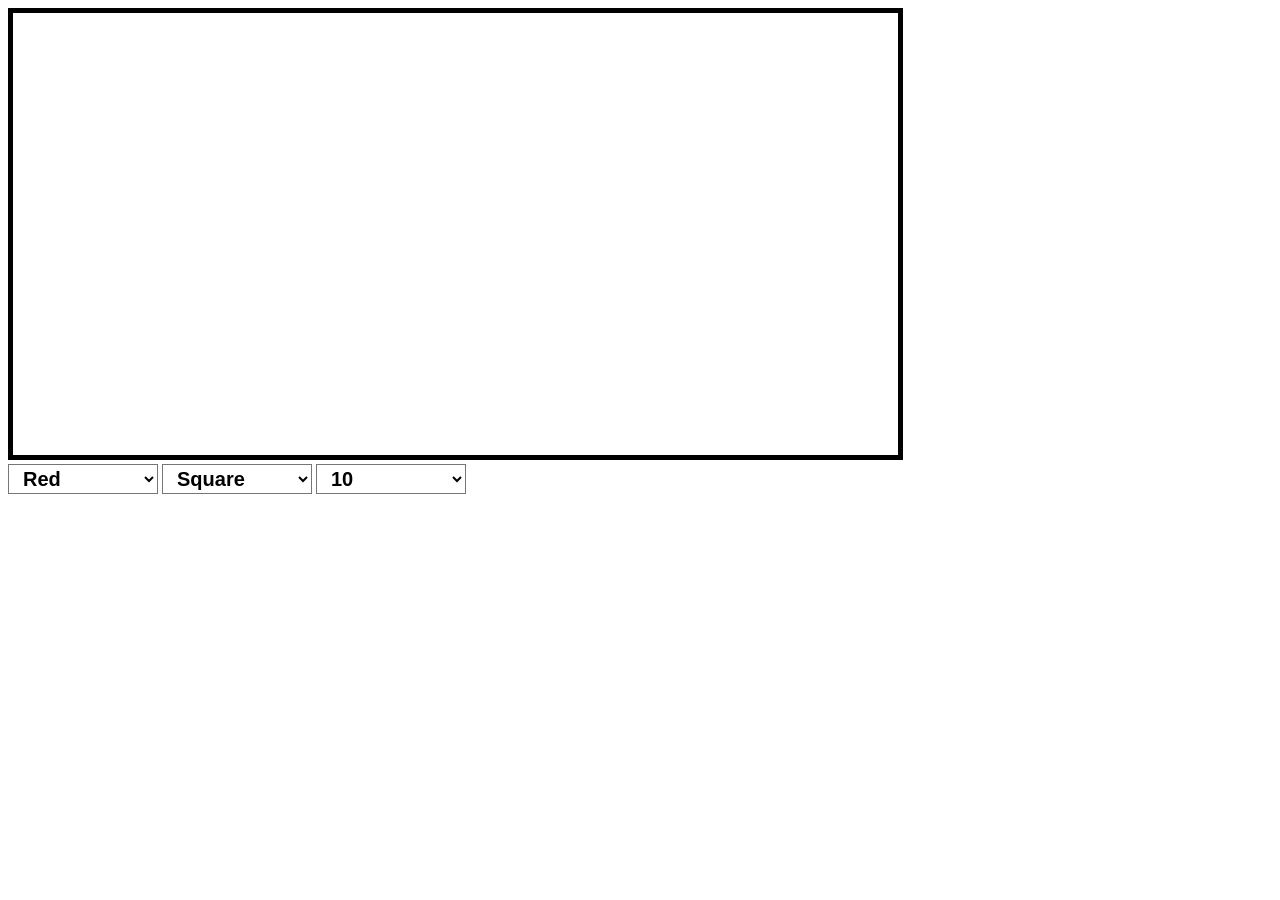
==== project7.html @ 3f82c5c3 "initial commit" ====
<!DOCTYPE html>
<html>
<head>
    <meta content="text/html;charset=utf-8" http-equiv="Content-Type">
    <link rel="stylesheet" href="project7.css">
    <title>
        Drawing Program
    </title>
</head>

<body>
  <div id="programcontainer">
    <div id="drawingarea">
      <svg id="screen" width="70%" viewBox="0 0 800 400">
      </svg>
    </div>
    <div id="optionsarea">
      <select class="selector" id ="colorSelect">
        <option value="red">Red</option>
        <option value="blue">Blue</option>
        <option value="green">Green</option>
        <option value="yellow">Yellow</option>
      </select>
      <select class="selector" id ="shapeSelect">
        <option value="square">Square</option>
        <option value="circle">Circle</option>
      </select>
      <select id ="sizeSelect">
        <option value="10">10</option>
        <option value="15">15</option>
        <option value="20">20</option>
      </select>
    </div>
  </div>

<script src="project7.js"></script>
</body>
</html>
---- project7.css ----
#screen {
  border-style: solid;
  border-width: 5px;
}

#optionarea {
  font-size: 16px;
}

select {
    border: 1 none;
    background: transparent;
    font-size: 20px;
    font-weight: bold;
    padding: 2px 10px;
    width: 150px;
}
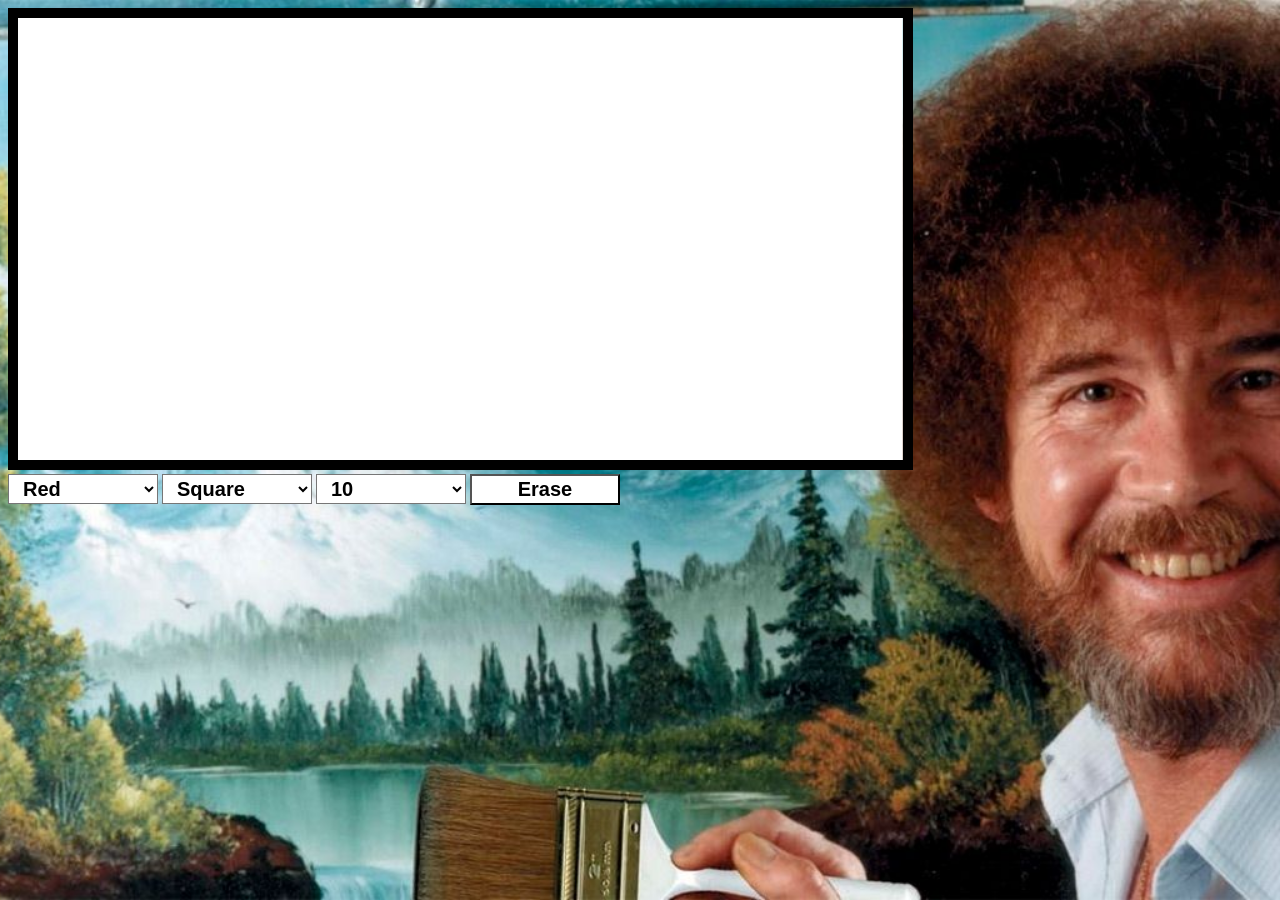
==== commit d7447370: "Addedd Windows 95 Mode - Complete I used a C++ to JS converter, and a Github post to fix corrupted l" ====
--- a/project7.html
+++ b/project7.html
@@ -3,8 +3,9 @@
 <head>
     <meta content="text/html;charset=utf-8" http-equiv="Content-Type">
     <link rel="stylesheet" href="project7.css">
+    <link rel="icon" href="http://vignette2.wikia.nocookie.net/logo-timeline/images/1/1e/Eski-Windows-6.png/revision/latest?cb=20131218043827">
     <title>
-        Drawing Program
+        Microsoft Paint
     </title>
 </head>
 
@@ -12,14 +13,17 @@
   <div id="programcontainer">
     <div id="drawingarea">
       <svg id="screen" width="70%" viewBox="0 0 800 400">
+        <rect x="0" y="0" width="800" height="400" fill="white" opacity="1"/>
       </svg>
     </div>
-    <div id="optionsarea">
+    <div id="optionsarea" class="no-copy">
       <select class="selector" id ="colorSelect">
-        <option value="red">Red</option>
-        <option value="blue">Blue</option>
-        <option value="green">Green</option>
-        <option value="yellow">Yellow</option>
+        <option value="#FF0000">Red</option>
+        <option value="#0000FF">Blue</option>
+        <option value="#00FF00">Green</option>
+        <option value="#FFFF00">Yellow</option>
+        <option value="#990099">Purple</option>
+        <option value="#ffffff">👌 Eraser</option>
       </select>
       <select class="selector" id ="shapeSelect">
         <option value="square">Square</option>
@@ -27,9 +31,12 @@
       </select>
       <select id ="sizeSelect">
         <option value="10">10</option>
-        <option value="15">15</option>
         <option value="20">20</option>
+        <option value="50">50</option>
+        <option value="100">100</option>
+        <option value="500">500</option>
       </select>
+      <button class="outa" onclick="clearCanvas()">Erase</button>
     </div>
   </div>
 
--- a/project7.css
+++ b/project7.css
@@ -1,17 +1,37 @@
 #screen {
   border-style: solid;
-  border-width: 5px;
+  border-width: 10px;
 }
-
+body {
+  background: url(mindgame.jpg) no-repeat center center fixed;
+  background-color: #cccccc;
+  -webkit-background-size: cover;
+  -moz-background-size: cover;
+  -o-background-size: cover;
+  background-size: cover;
+}
 #optionarea {
   font-size: 16px;
 }
-
 select {
-    border: 1 none;
-    background: transparent;
-    font-size: 20px;
-    font-weight: bold;
-    padding: 2px 10px;
-    width: 150px;
+  border: 1 none;
+  background: #FFF;
+  font-size: 20px;
+  font-weight: bold;
+  padding: 2px 10px;
+  width: 150px;
 }
+.outa {
+  border: 1 none;
+  background: #FFF;
+  font-size: 20px;
+  font-weight: bold;
+  padding: 2px 10px;
+  width: 150px;
+}
+.no-copy{
+  -webkit-user-select: none;  /* Chrome all / Safari all */
+  -moz-user-select: none;     /* Firefox all */
+  -ms-user-select: none;      /* IE 10+ */
+  user-select: none;          /* Likely future */
+}
